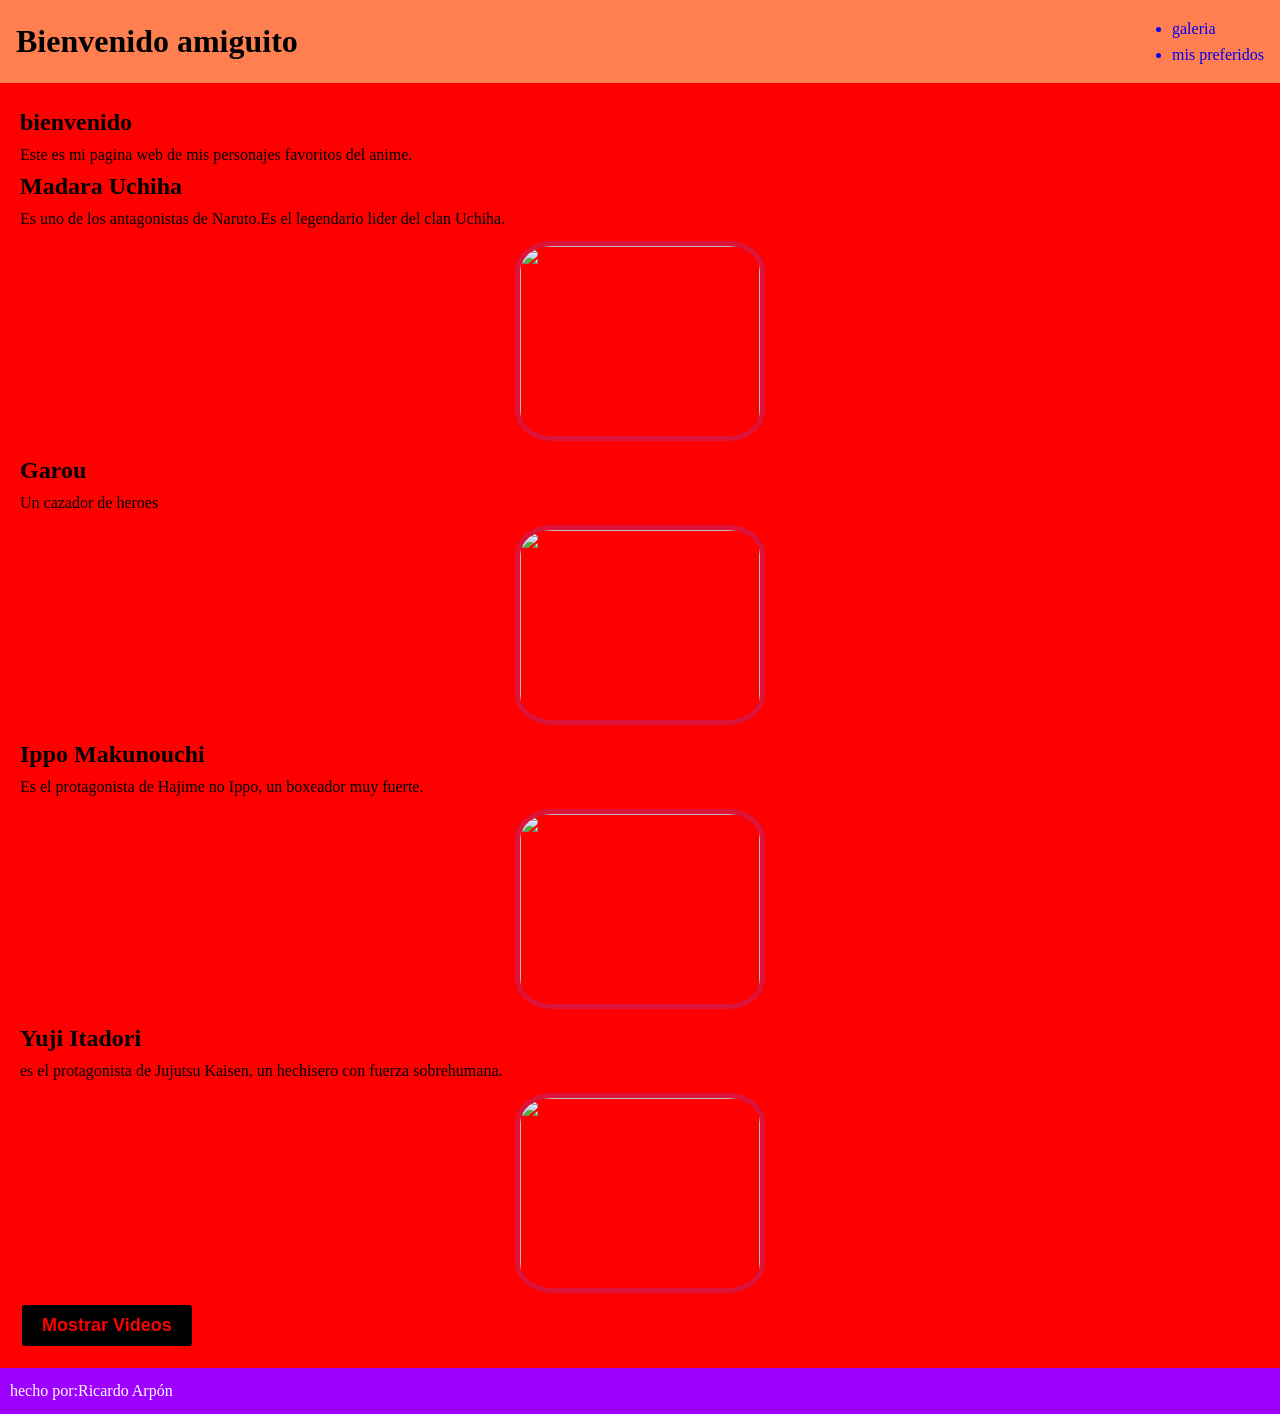
==== index.html @ 025949c3 "Add files via upload" ====
<!DOCTYPE html>

<html>
<head>
  <meta http-equiv="CONTENT-TYPE" content="text/html; charset=UTF-8">
  <title>Hello, World!</title>
  <link rel="stylesheet" href="estilos.css">
</head>
<body>
  <header>
    <h1>Bienvenido amiguito</h1>
    
    <nav>
      <ul>
        <a href="galeria.html"> <li>galeria</li> </a>
        <a href="top.html"> <li>mis preferidos</li> </a>
      </ul>
    </nav>
  </header>
  <main>
    <section>
      
      <h2>bienvenido</h2>
      <p>Este es mi pagina web de mis personajes favoritos del anime.</p>
      
      <h2>Madara Uchiha</h2>
      
      <p>Es uno de los antagonistas de Naruto.Es el legendario lider del clan Uchiha.</p>
      
      <img src="uchiha.jpg">
      
      <h2>Garou</h2>
      
      <p>Un cazador de heroes</p>
      
      
    
    <img src="fotito.png">  
      
      <h2> Ippo Makunouchi</h2>
      
      <p>Es el protagonista de Hajime no Ippo, un boxeador muy fuerte.</p>
      <img src="ippo.jpg">
      
      <h2>Yuji Itadori</h2>
      
      <p>es el protagonista de Jujutsu Kaisen, un hechisero con fuerza sobrehumana.</p>
      <img src="yuji.jpg">
 
      <button id="btnMostrar" class="boton-estilo">Mostrar Videos</button>
     
    </section>
    <aside id="galeria" class="oculto">
      <video controls src="madara.mp4"></video>
      <video controls src="garou.mp4"></video>
      <video controls src="makunouchi.mp4"></video>
      <video controls src="itadori.mp4"></video>
      
    </aside>
    
  </main>
  <footer>
    <p>hecho por:Ricardo Arpón</p>
  </footer>
  <script src="script.js" type="text/javaScript"></script>
</body>
</html>
---- estilos.css ----
*{
  margin: 0;
  padding: 0;
  box-sizing: border-box;
}

body{
  line-height: 1.6;
  display: flex;
  flex-direction: column;
  min-height: 100vh;
  background-color: blue;
}

header{
  background-color: #FF7F50;
  padding: 1rem;
  display: flex;
  justify-content: space-between;
  align-items: center;
}

main{
  display: flex;
  flex:1;
  gap:0px;
}

section{
  flex: 2;
  background-color: #ff0000;
  padding:20px;
}

aside{
  flex:1;
  background-color: #DC143C;
  padding: 20px;
}

button{
  border: 0;
  background-image: lineal-gradient(
  150deg
  #9500ff
  #09f
  #00ddff
  );
  border-radius: 8px;
  color:#fff;
  display: flex;
  font-size: 18px;
  padding:4px;
  cursor: pointer;
  transition: .3s;
}

button span{
  background-color:#111;
  padding:16px 24px;
  border-radius: 6px;
  transition: .3s;
}

button:hover span{
  background: none;
}

button:active{
  transform: scale(0.9);
}

img{
  width:100%;
  max-width: 250px;
  height:200px;
  object-fit: cover;
  border:5px solid crimson;
  border-radius: 15%;
  display: block;
  margin:10px auto;
}

.oculto{
  display: none;
}

.boton-estilo{
  background-color: #000;
  color:#ff0000;
  border: 2px solid #ff0000;
  padding: 10px 20px;
  cursor:pointer;
  font-weight: bold;
  border-radius: 5px;
  transition: 0.3s;
}

.boton-estilo:hover{
  background-color: #ff0000;
  color:white;
}

video{
  width:100%;
  height:200px;
  object-fit: cover;
  border-radius: 20px;
  display: block;
  margin-bottom: 15px;
}

footer{
  background-color:#9D00FF;
  color:#fff;
  padding:10px;
}

a{
  text-decoration:none;
}
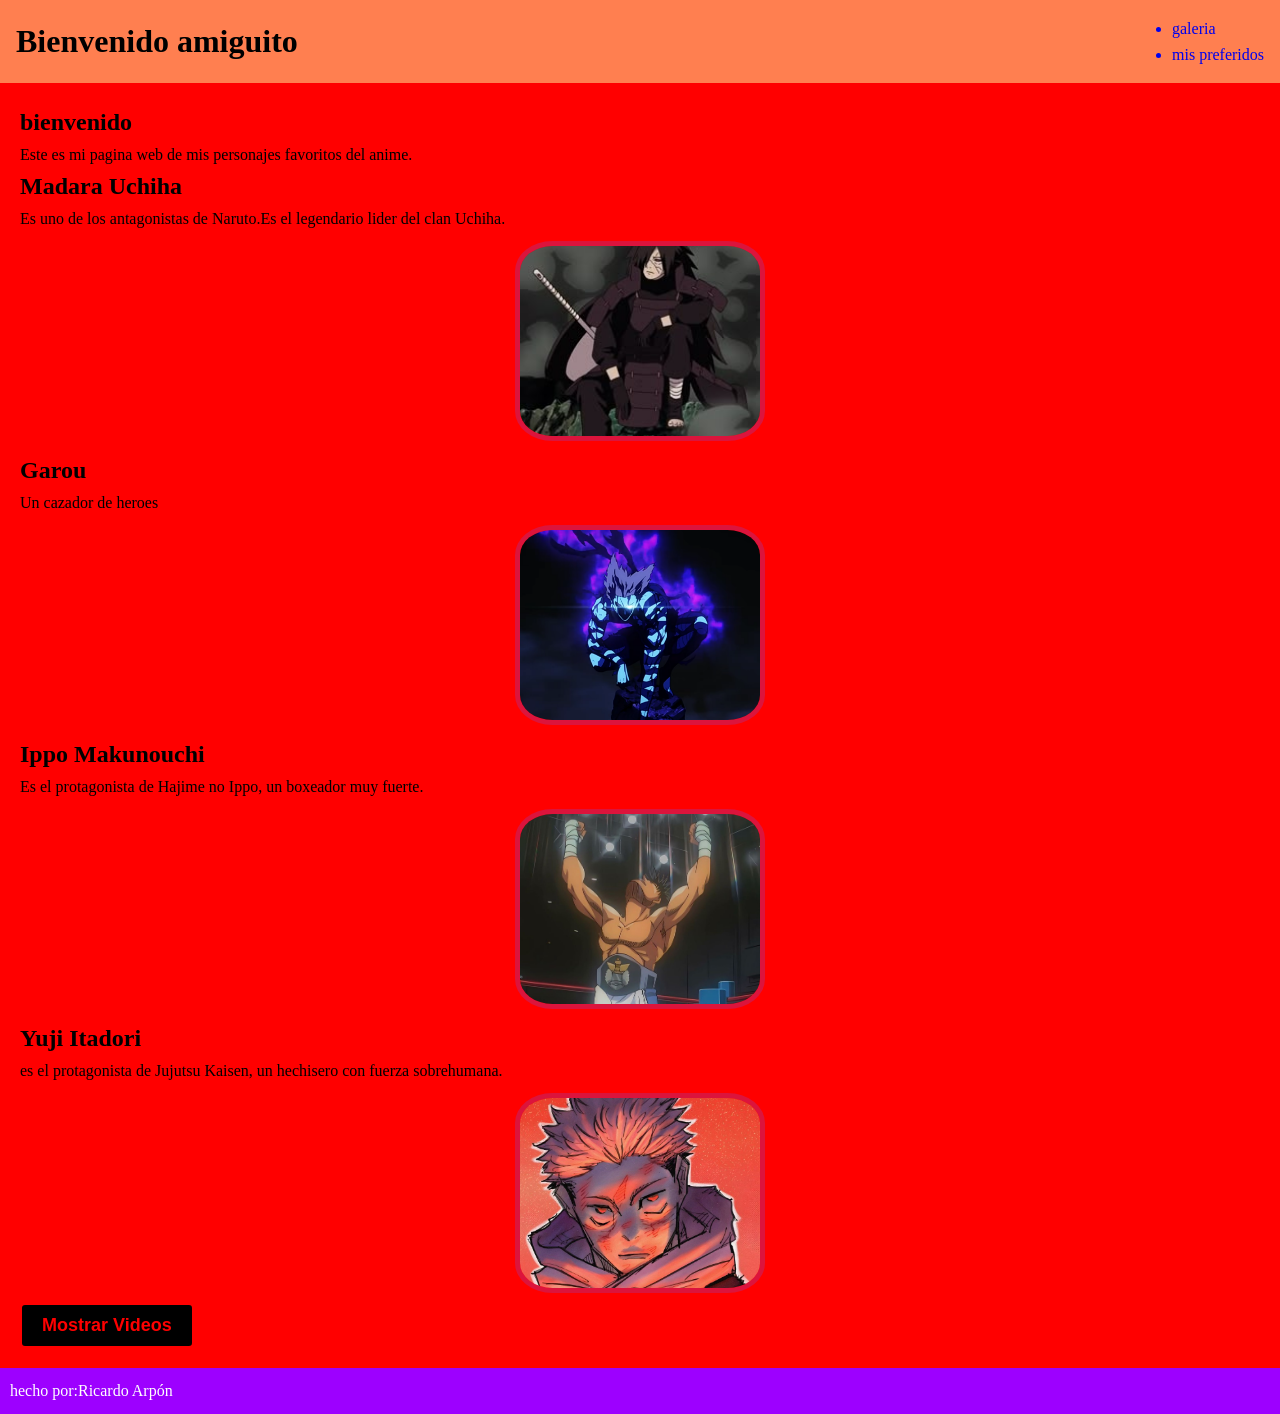
==== commit df365d02: "index.html" ====
--- a/index.html
+++ b/index.html
@@ -3,7 +3,7 @@
 <html>
 <head>
   <meta http-equiv="CONTENT-TYPE" content="text/html; charset=UTF-8">
-  <title>Hello, World!</title>
+  <title>Animes</title>
   <link rel="stylesheet" href="estilos.css">
 </head>
 <body>
